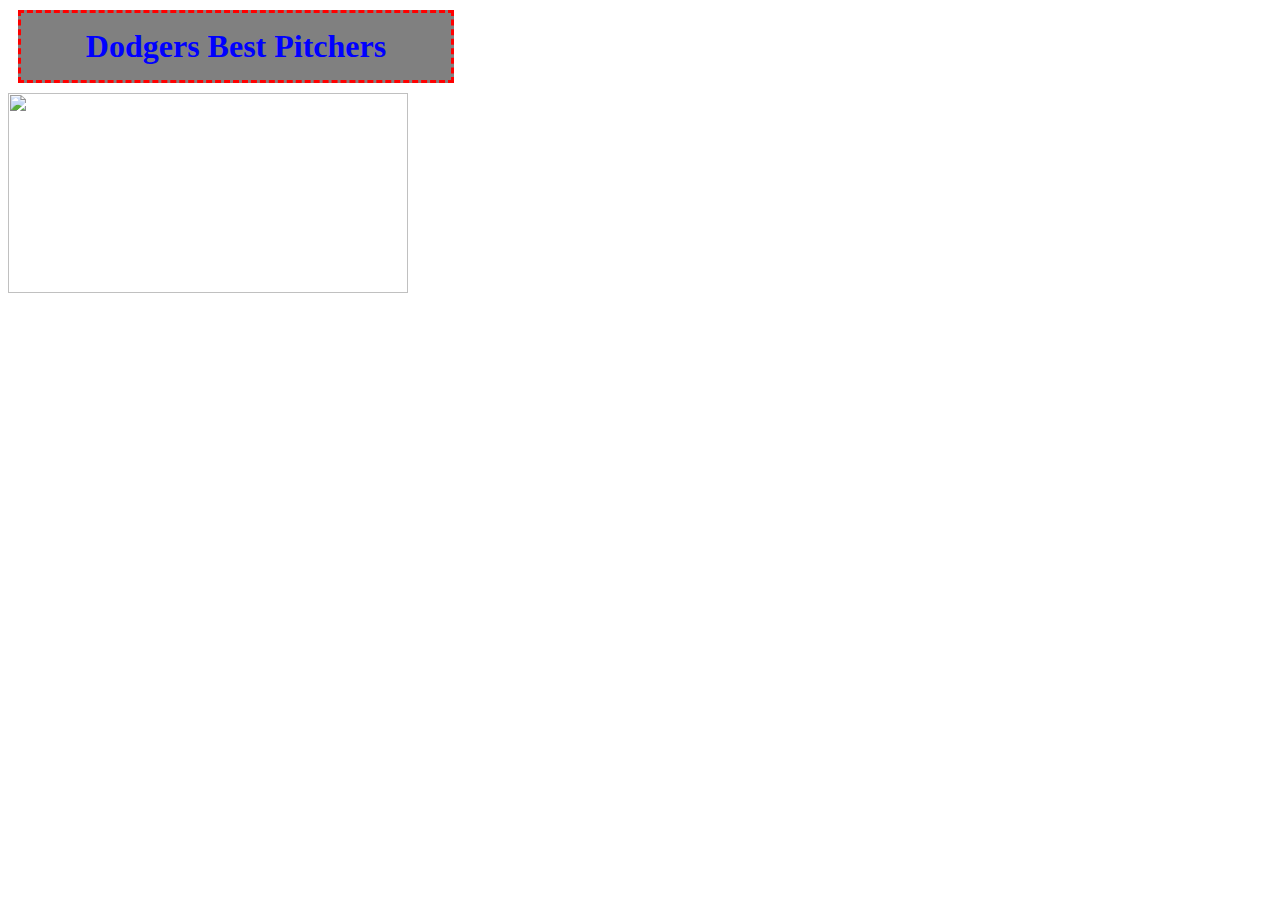
==== gti.html @ a8e93be9 "new pages" ====
<html lang="en">
  <head>
    <meta charset="utf-8">
 <link rel="stylesheet" href="cool.css">
  </head>
  <div>
  <body>
    <h1><center>Dodgers Best Pitchers</center></h1>
    <img src="http://f.tqn.com/y/baseball/1/L/G/X/-/-/SandyKoufax.jpg" width="400" height="200">

  </body>
  </body>
</html>
---- cool.css ----
h1{
  color: blue;
  background-color: grey;
  border: 3px dashed red;
  padding: 15px;
  margin: 10px;
  width: 400px;
}
h2{
  color: blue;
  background-color: grey;
  border: 3px dashed red;
  padding: 15px;
  margin: 10px;
  width: 400px;
}
p {
  color: black;
}
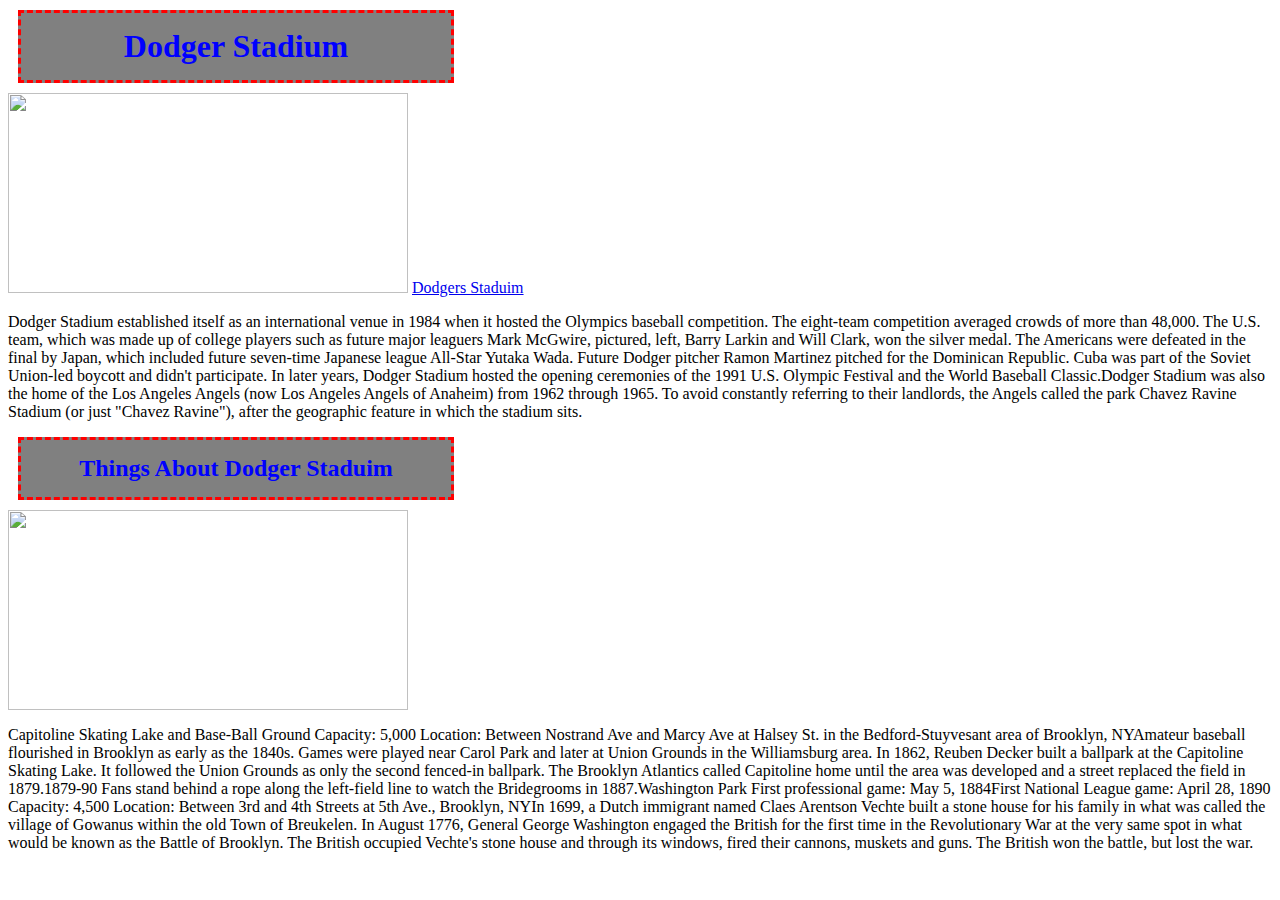
==== commit 588878e2: "a new .page" ====
--- a/gti.html
+++ b/gti.html
@@ -5,9 +5,13 @@
   </head>
   <div>
   <body>
-    <h1><center>Dodgers Best Pitchers</center></h1>
-    <img src="http://f.tqn.com/y/baseball/1/L/G/X/-/-/SandyKoufax.jpg" width="400" height="200">
-
-  </body>
+    <h1><center>Dodger Stadium</center></h1>
+<img src="http://ashton-design.com/blog/wp-content/uploads/2013/03/Dodgers_Stadium.jpg" width="400" height="200">
+  <a href="http://losangeles.dodgers.mlb.com/index.jsp?c_id=la">Dodgers Staduim</a>
+<p>Dodger Stadium established itself as an international venue in 1984 when it hosted the Olympics baseball competition. The eight-team competition averaged crowds of more than 48,000. The U.S. team, which was made up of college players such as future major leaguers Mark McGwire, pictured, left, Barry Larkin and Will Clark, won the silver medal. The Americans were defeated in the final by Japan, which included future seven-time Japanese league All-Star Yutaka Wada. Future Dodger pitcher Ramon Martinez pitched for the Dominican Republic. Cuba was part of the Soviet Union-led boycott and didn't participate. In later years, Dodger Stadium hosted the opening ceremonies of the 1991 U.S. Olympic Festival and the World Baseball Classic.Dodger Stadium was also the home of the Los Angeles Angels (now Los Angeles Angels of Anaheim) from 1962 through 1965. To avoid constantly referring to their landlords, the Angels called the park Chavez Ravine Stadium (or just "Chavez Ravine"), after the geographic feature in which the stadium sits.</p>
+<h2><center>Things About Dodger Staduim</center></h2>
+<img src="http://a.espncdn.com/photo/2008/0509/LAD_73938733_580.jpg" width="400" height="200">
+<p>Capitoline Skating Lake and Base-Ball Ground
+Capacity: 5,000 Location: Between Nostrand Ave and Marcy Ave at Halsey St. in the Bedford-Stuyvesant area of Brooklyn, NYAmateur baseball flourished in Brooklyn as early as the 1840s. Games were played near Carol Park and later at Union Grounds in the Williamsburg area. In 1862, Reuben Decker built a ballpark at the Capitoline Skating Lake. It followed the Union Grounds as only the second fenced-in ballpark. The Brooklyn Atlantics called Capitoline home until the area was developed and a street replaced the field in 1879.1879-90 Fans stand behind a rope along the left-field line to watch the Bridegrooms in 1887.Washington Park First professional game: May 5, 1884First National League game: April 28, 1890 Capacity: 4,500 Location: Between 3rd and 4th Streets at 5th Ave., Brooklyn, NYIn 1699, a Dutch immigrant named Claes Arentson Vechte built a stone house for his family in what was called the village of Gowanus within the old Town of Breukelen. In August 1776, General George Washington engaged the British for the first time in the Revolutionary War at the very same spot in what would be known as the Battle of Brooklyn. The British occupied Vechte's stone house and through its windows, fired their cannons, muskets and guns. The British won the battle, but lost the war.</p>
   </body>
 </html>
